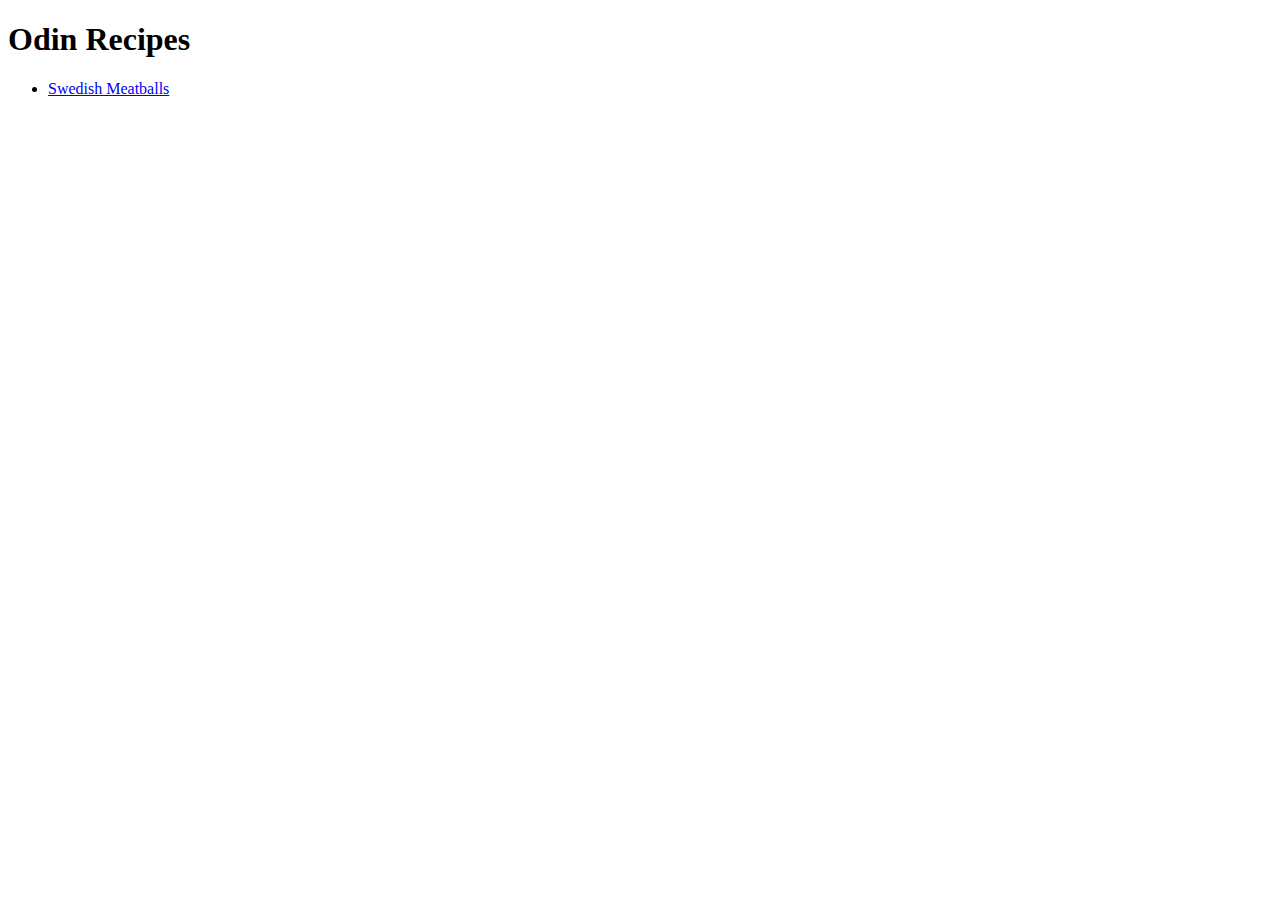
==== index.html @ 8e1dd46c "Add swedith_meatballs page with ingredients" ====
<!DOCTYPE html>
<html>
    <head>
        <meta chartset="utf-8" />
        <title>Odin Recipes</title>
    </head>
    <body>
        <h1>Odin Recipes</h1>
        <ul>
            <li>
                <a href="./recipes/swedish_meatballs.html" target="_self"
                    >Swedish Meatballs</a
                >
            </li>
        </ul>
    </body>
</html>
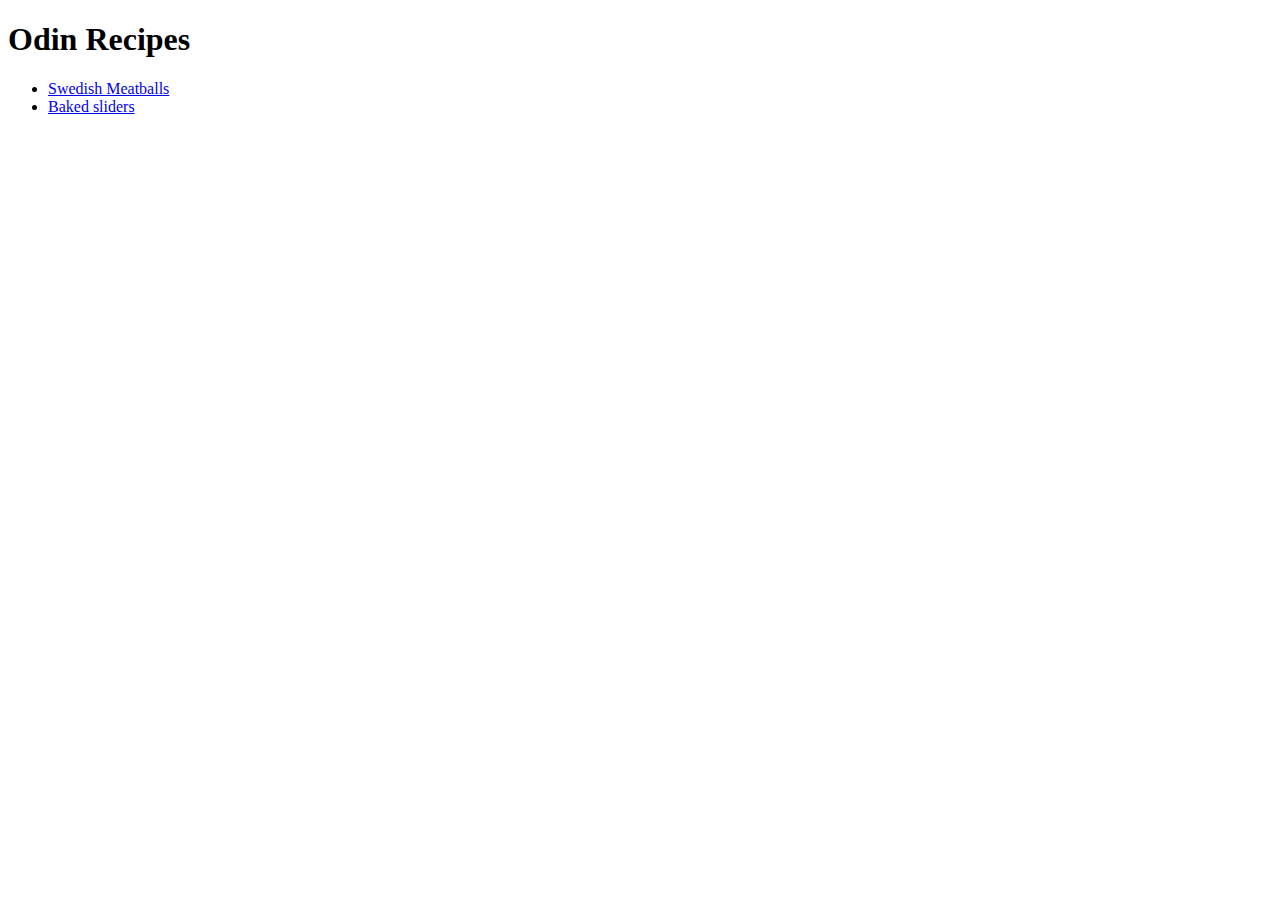
==== commit df0d5eb3: "Add baked_sliders page" ====
--- a/index.html
+++ b/index.html
@@ -12,6 +12,11 @@
                     >Swedish Meatballs</a
                 >
             </li>
+            <li>
+                <a href="./recipes/baked_sliders.html" targe="_self"
+                    >Baked sliders</a
+                >
+            </li>
         </ul>
     </body>
 </html>
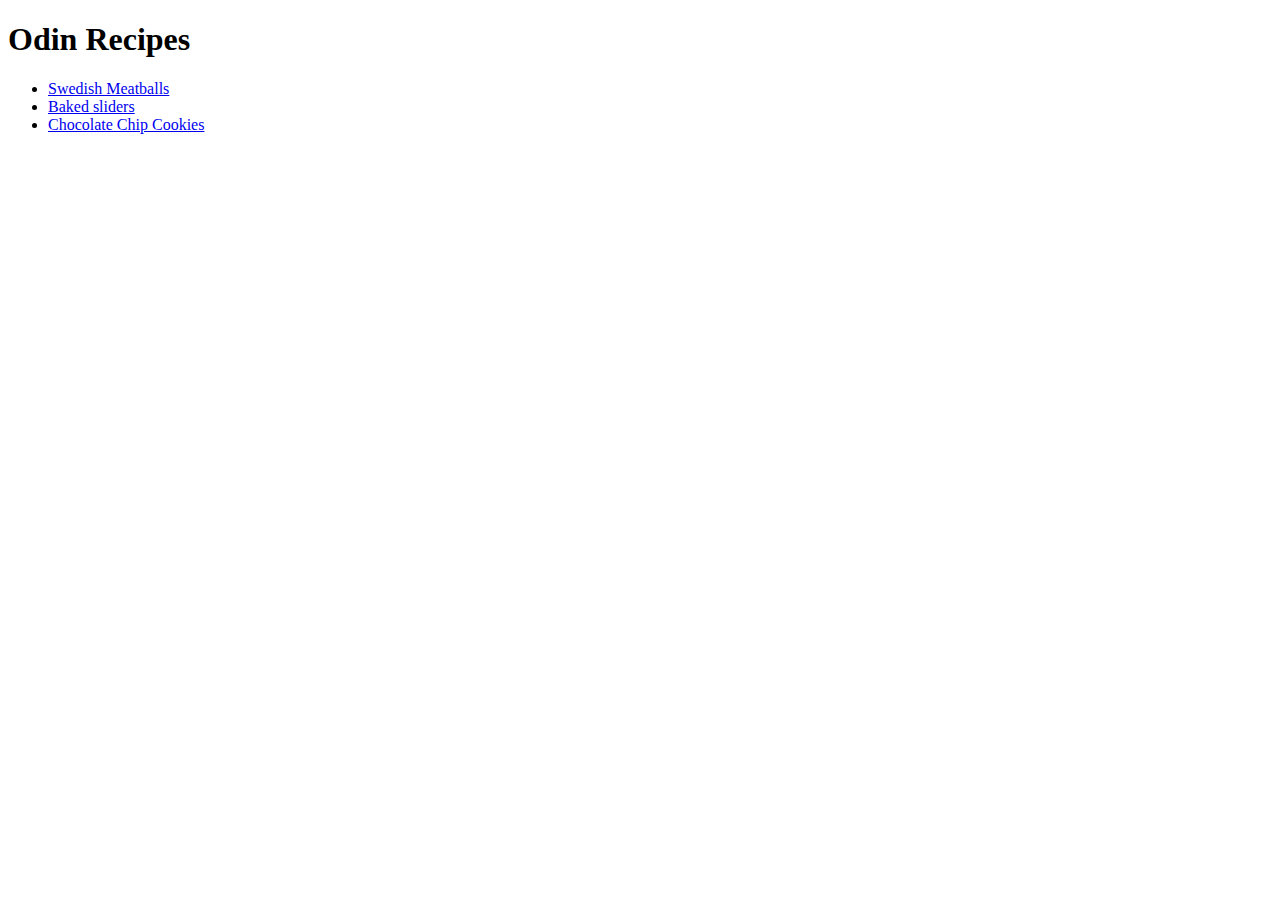
==== commit f0837940: "Add chocolate_chip_cookies page" ====
--- a/index.html
+++ b/index.html
@@ -13,8 +13,13 @@
                 >
             </li>
             <li>
-                <a href="./recipes/baked_sliders.html" targe="_self"
+                <a href="./recipes/baked_sliders.html" target="_self"
                     >Baked sliders</a
+                >
+            </li>
+            <li>
+                <a href="./recipes/chocolate_chip_cookies.html" target="_self"
+                    >Chocolate Chip Cookies</a
                 >
             </li>
         </ul>
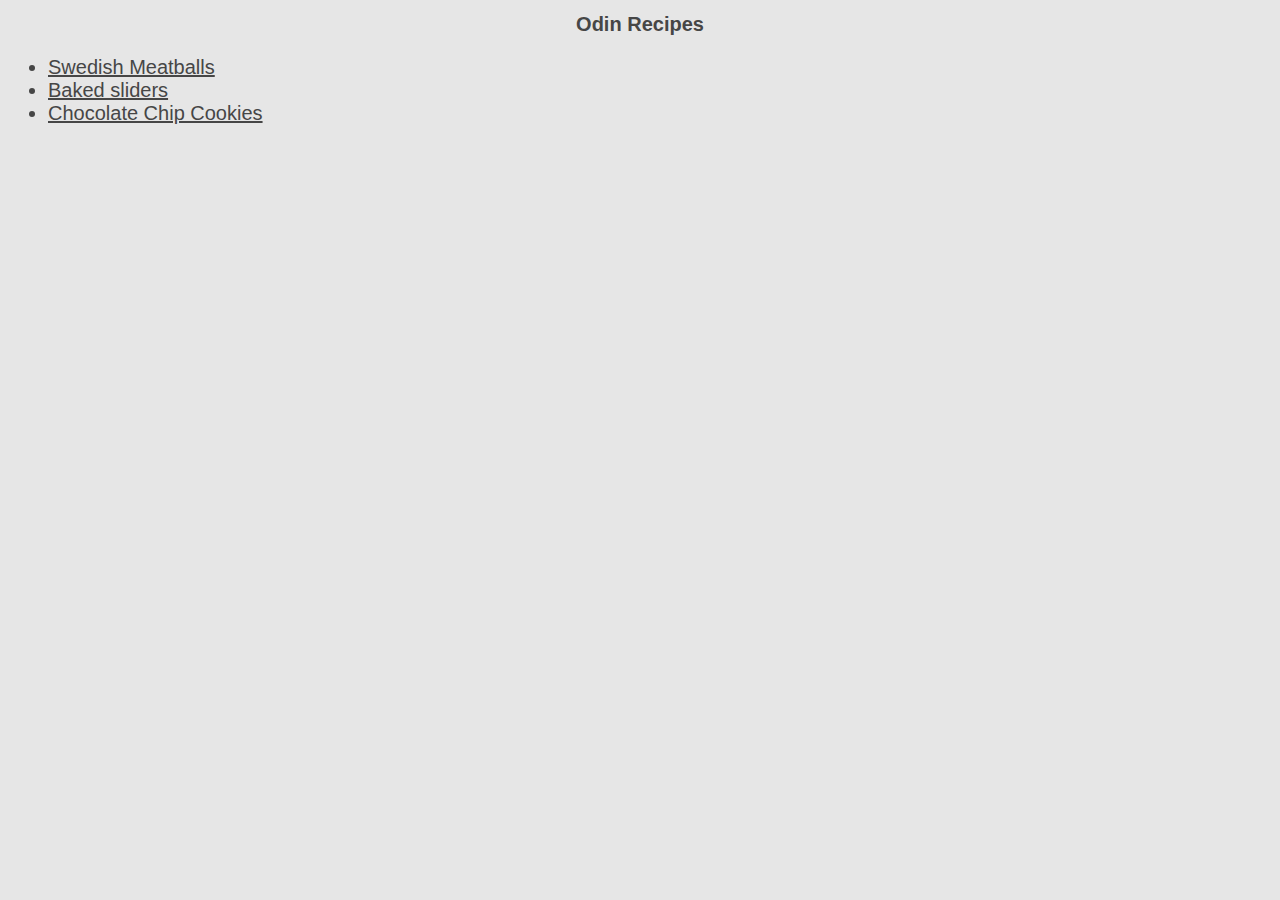
==== commit 14093ada: "Add simple stylesheet" ====
--- a/index.html
+++ b/index.html
@@ -2,11 +2,12 @@
 <html>
     <head>
         <meta chartset="utf-8" />
+        <link rel="stylesheet" href="./styles/style.css" />
         <title>Odin Recipes</title>
     </head>
     <body>
-        <h1>Odin Recipes</h1>
-        <ul>
+        <h1 class="title">Odin Recipes</h1>
+        <ul class="links">
             <li>
                 <a href="./recipes/swedish_meatballs.html" target="_self"
                     >Swedish Meatballs</a
--- a/styles/style.css
+++ b/styles/style.css
@@ -0,0 +1,20 @@
+* {
+    font-family: sans-serif;
+    background-color: rgb(230, 230, 230);
+    color: rgb(70, 70, 70);
+    font-size: 20px;
+}
+
+.title,
+.subtitle {
+    text-align: center;
+}
+
+.links {
+    font-size: 20px;
+}
+
+.image {
+    height: 350px;
+    width: auto;
+}
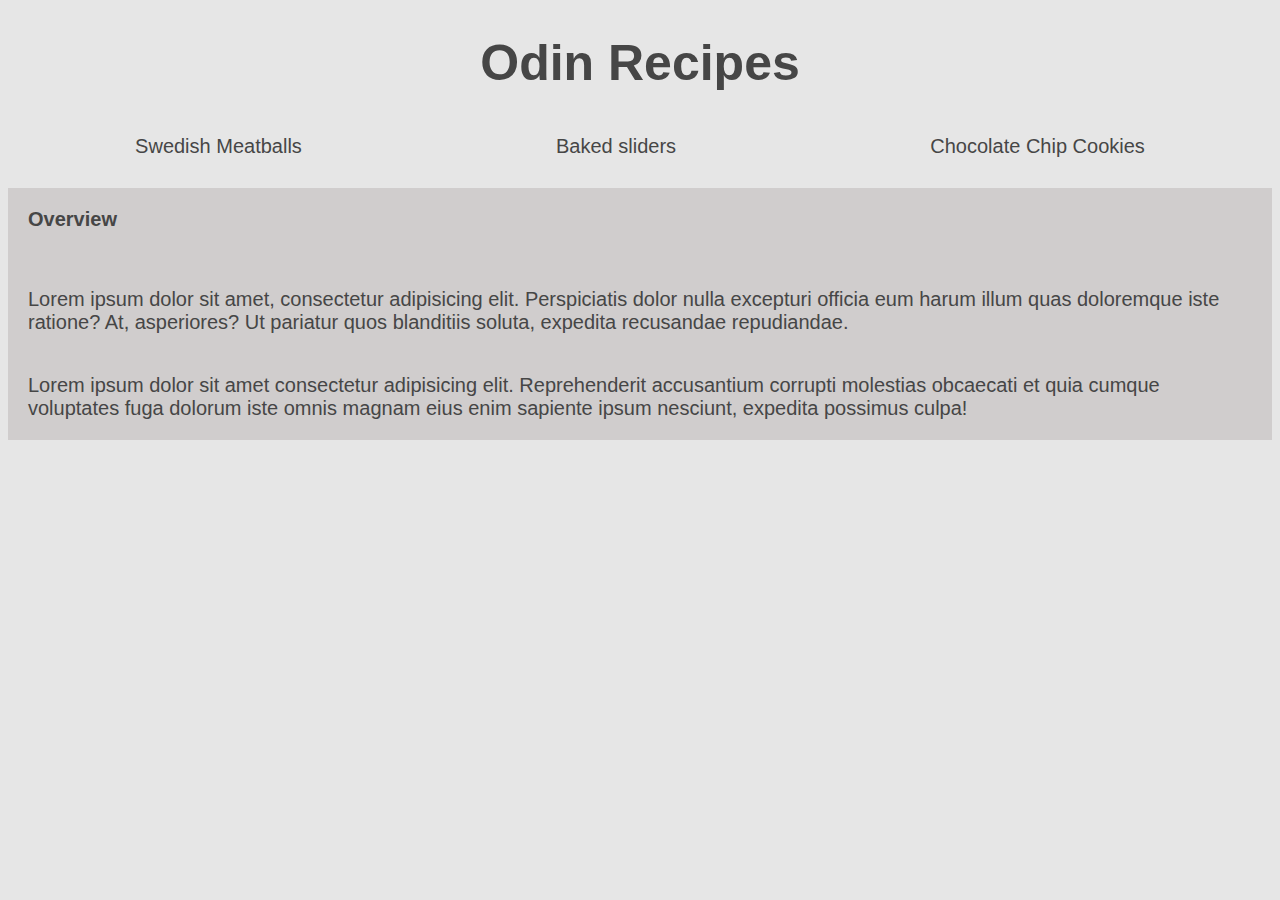
==== commit 2d8da0a4: "Change nav links to horizontal and add overview" ====
--- a/index.html
+++ b/index.html
@@ -6,23 +6,39 @@
         <title>Odin Recipes</title>
     </head>
     <body>
-        <h1 class="title">Odin Recipes</h1>
-        <ul class="links">
-            <li>
+        <h1 class="index-title">Odin Recipes</h1>
+        <ul class="index-ul">
+            <li class="index-li">
                 <a href="./recipes/swedish_meatballs.html" target="_self"
                     >Swedish Meatballs</a
                 >
             </li>
-            <li>
+            <li class="index-li">
                 <a href="./recipes/baked_sliders.html" target="_self"
                     >Baked sliders</a
                 >
             </li>
-            <li>
+            <li class="index-li">
                 <a href="./recipes/chocolate_chip_cookies.html" target="_self"
                     >Chocolate Chip Cookies</a
                 >
             </li>
         </ul>
+
+        <div class="index-overview">
+            <h2>Overview</h2>
+            <p>
+                Lorem ipsum dolor sit amet, consectetur adipisicing elit.
+                Perspiciatis dolor nulla excepturi officia eum harum illum quas
+                doloremque iste ratione? At, asperiores? Ut pariatur quos
+                blanditiis soluta, expedita recusandae repudiandae.
+            </p>
+            <p>
+                Lorem ipsum dolor sit amet consectetur adipisicing elit.
+                Reprehenderit accusantium corrupti molestias obcaecati et quia
+                cumque voluptates fuga dolorum iste omnis magnam eius enim
+                sapiente ipsum nesciunt, expedita possimus culpa!
+            </p>
+        </div>
     </body>
 </html>
--- a/styles/style.css
+++ b/styles/style.css
@@ -5,6 +5,45 @@
     font-size: 20px;
 }
 
+/* index.html styles*/
+.index-title {
+    text-align: center;
+    font-size: 50px;
+}
+.index-ul {
+    display: flex;
+    padding: 0;
+}
+.index-li {
+    display: inline-block;
+    padding: 10px;
+    margin: 0px auto;
+}
+
+/* Styling for custom link/button look */
+a {
+    text-decoration: none;
+    padding: 10px;
+}
+.index-li :hover {
+    background-color: rgb(208, 205, 205);
+}
+
+/* Styling for index page overview */
+.index-overview {
+    background-color: rgb(208, 205, 205);
+}
+.index-overview h2 {
+    background-color: transparent;
+    padding: 20px;
+}
+.index-overview p {
+    background-color: transparent;
+    padding: 20px;
+    margin: 0px;
+}
+
+/* Other styling */
 .title,
 .subtitle {
     text-align: center;
